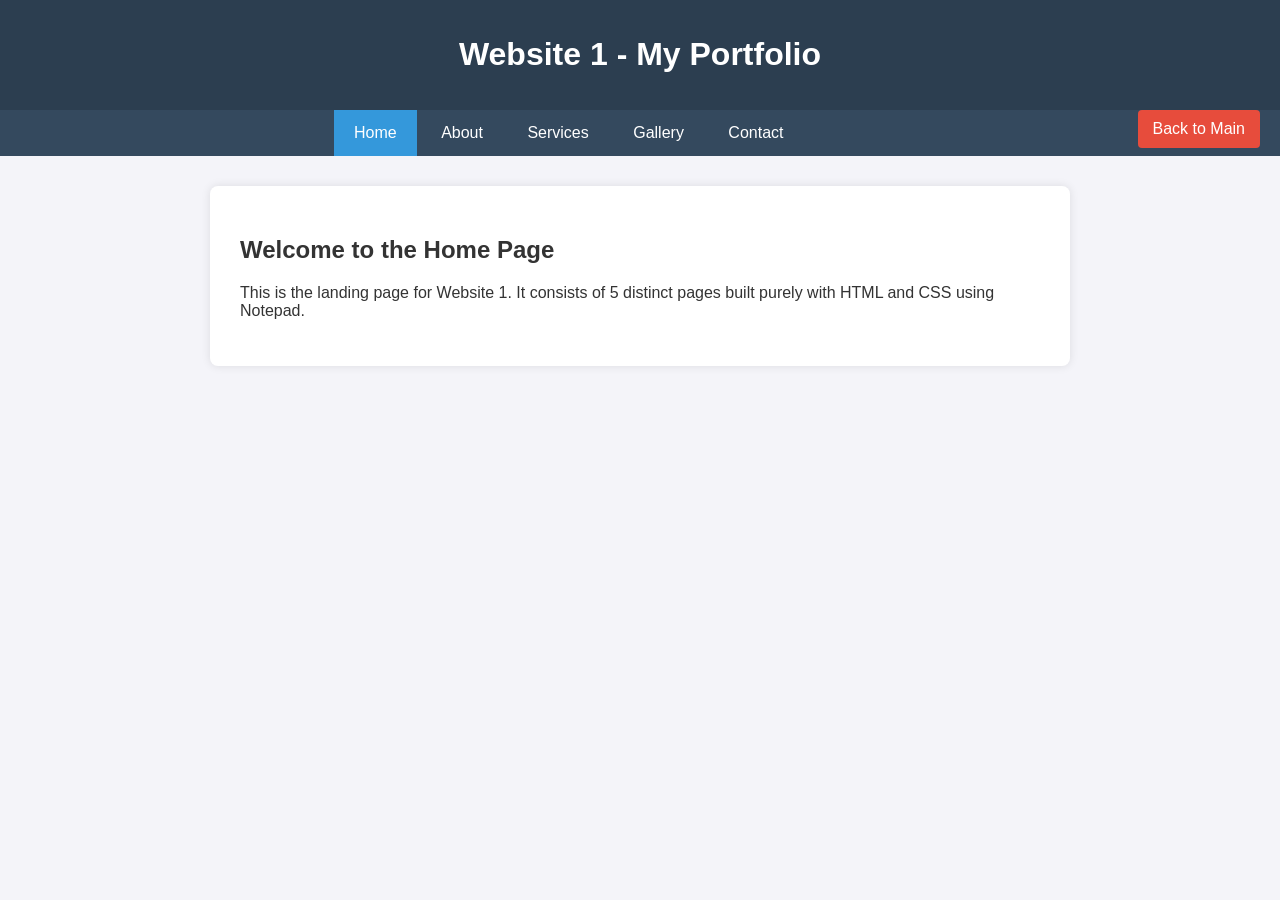
==== index.html @ e3789fb3 "first commit" ====
<!DOCTYPE html>
<html lang="en">
<head>
    <meta charset="UTF-8">
    <title>Website 1 - Home</title>
    <style>
        body { font-family: Arial, sans-serif; margin: 0; background-color: #f4f4f9; color: #333; }
        header { background-color: #2c3e50; color: white; padding: 15px 0; text-align: center; }
        nav { background-color: #34495e; overflow: hidden; text-align: center; }
        nav a { color: white; padding: 14px 20px; text-decoration: none; display: inline-block; }
        nav a:hover { background-color: #2c3e50; }
        nav a.active { background-color: #3498db; }
        .back-link { float: right; background-color: #e74c3c; margin-right: 20px; padding: 10px 15px; border-radius: 4px; text-decoration: none; color: white; }
        .container { max-width: 800px; margin: 30px auto; background: white; padding: 30px; border-radius: 8px; box-shadow: 0 0 10px rgba(0,0,0,0.1); }
    </style>
</head>
<body>
    <header><h1>Website 1 - My Portfolio</h1></header>
    <nav>
        <a href="index.html" class="active">Home</a>
        <a href="about.html">About</a>
        <a href="services.html">Services</a>
        <a href="gallery.html">Gallery</a>
        <a href="contact.html">Contact</a>
        <a href="../index.html" class="back-link">Back to Main</a>
    </nav>
    <div class="container">
        <h2>Welcome to the Home Page</h2>
        <p>This is the landing page for Website 1. It consists of 5 distinct pages built purely with HTML and CSS using Notepad.</p>
    </div>
</body>
</html>
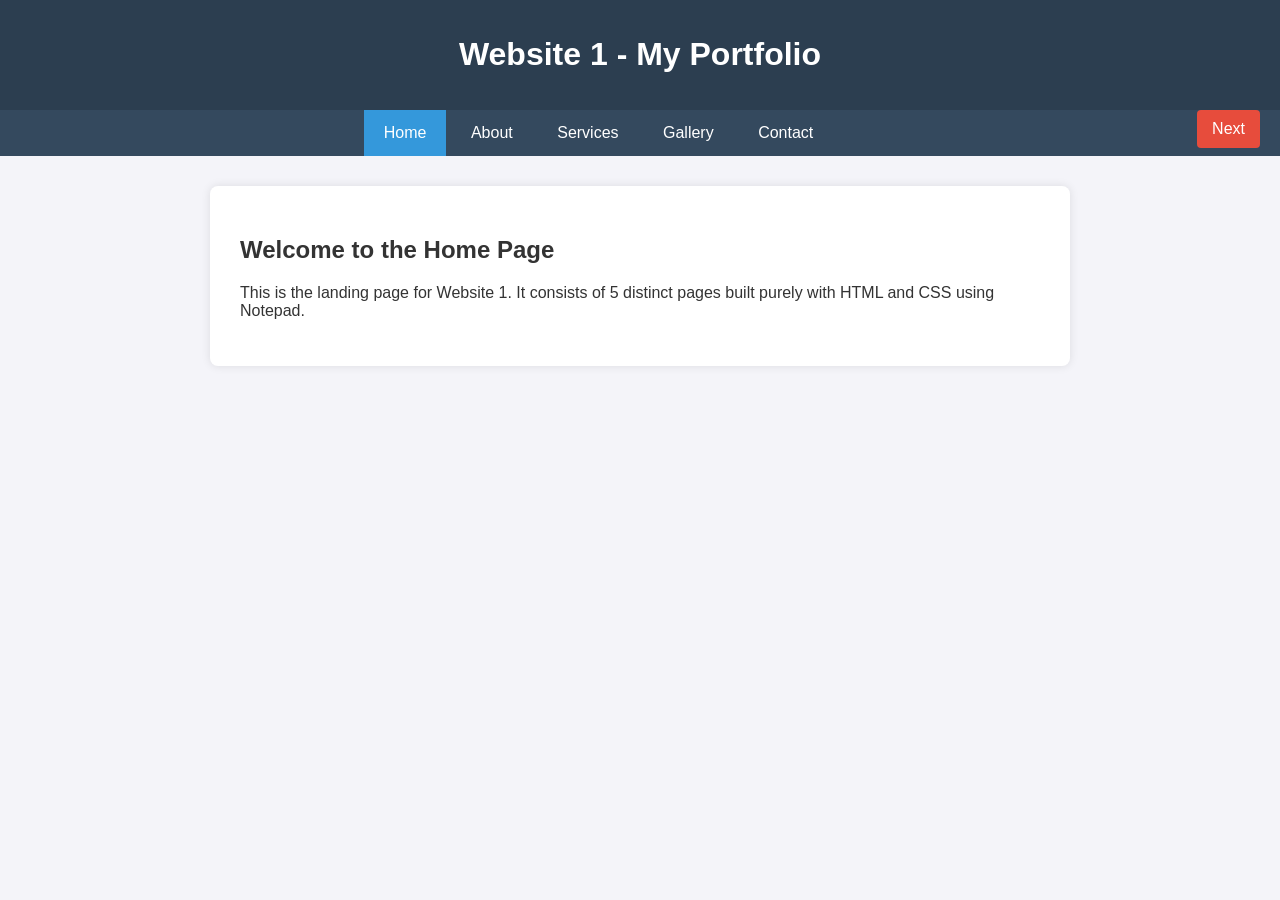
==== commit 3e1cc18e: "Overwrite remote with local code" ====
--- a/index.html
+++ b/index.html
@@ -22,7 +22,7 @@
         <a href="services.html">Services</a>
         <a href="gallery.html">Gallery</a>
         <a href="contact.html">Contact</a>
-        <a href="../index.html" class="back-link">Back to Main</a>
+        <a href="retail%20store/retail/index.html" class="back-link">Next</a>
     </nav>
     <div class="container">
         <h2>Welcome to the Home Page</h2>
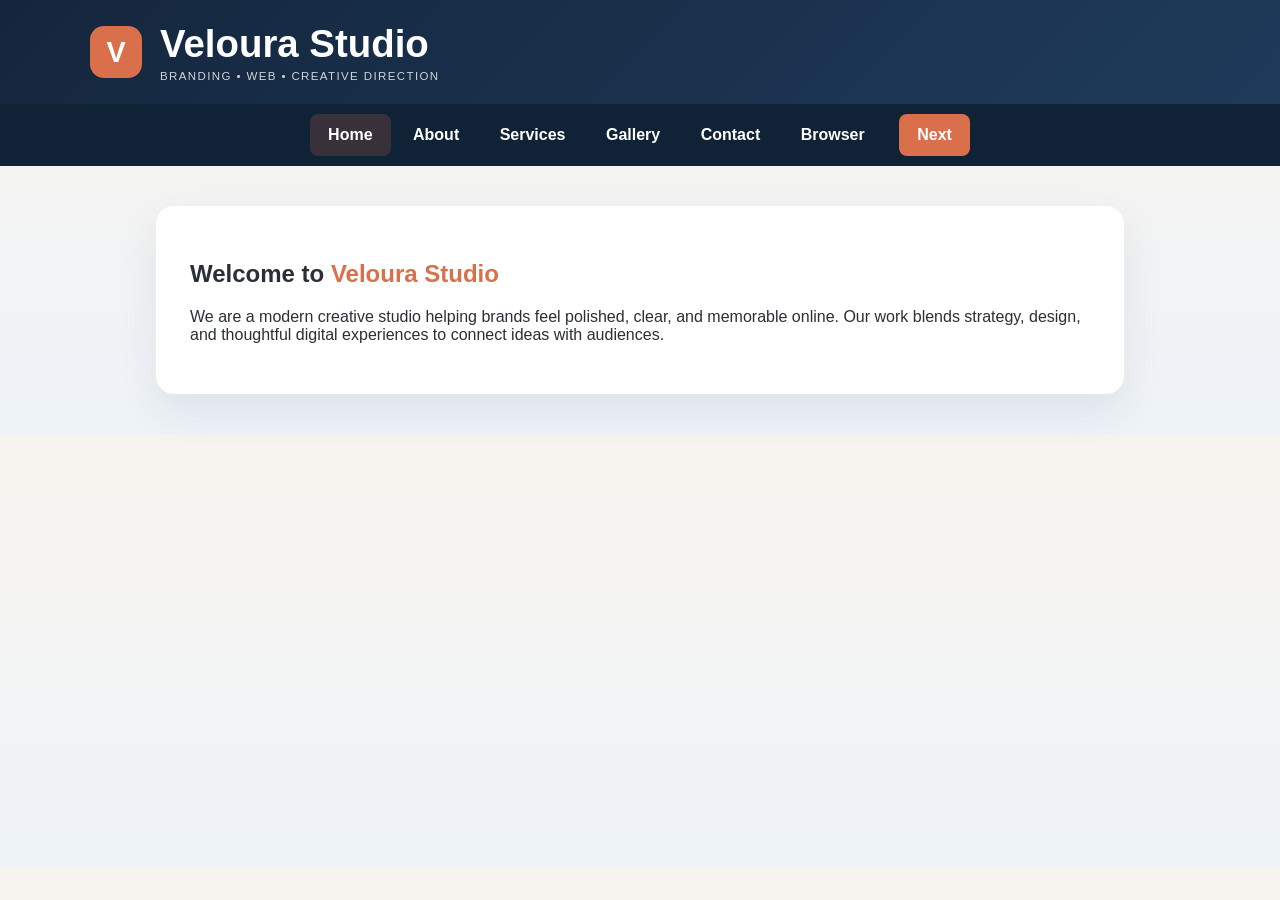
==== commit 9342ceea: "Made a few changes to the website and webpage" ====
--- a/index.html
+++ b/index.html
@@ -2,31 +2,45 @@
 <html lang="en">
 <head>
     <meta charset="UTF-8">
-    <title>Website 1 - Home</title>
+    <meta name="viewport" content="width=device-width, initial-scale=1.0">
+    <title>Veloura Studio | Home</title>
     <style>
-        body { font-family: Arial, sans-serif; margin: 0; background-color: #f4f4f9; color: #333; }
-        header { background-color: #2c3e50; color: white; padding: 15px 0; text-align: center; }
-        nav { background-color: #34495e; overflow: hidden; text-align: center; }
-        nav a { color: white; padding: 14px 20px; text-decoration: none; display: inline-block; }
-        nav a:hover { background-color: #2c3e50; }
-        nav a.active { background-color: #3498db; }
-        .back-link { float: right; background-color: #e74c3c; margin-right: 20px; padding: 10px 15px; border-radius: 4px; text-decoration: none; color: white; }
-        .container { max-width: 800px; margin: 30px auto; background: white; padding: 30px; border-radius: 8px; box-shadow: 0 0 10px rgba(0,0,0,0.1); }
+        body { font-family: Arial, sans-serif; margin: 0; background: linear-gradient(180deg, #f7f3ee 0%, #eef3f8 100%); color: #2a2f36; }
+        header { background: linear-gradient(135deg, #14263d 0%, #1f3b5b 100%); color: white; padding: 22px 20px; }
+        .brand { max-width: 1100px; margin: 0 auto; display: flex; align-items: center; gap: 18px; }
+        .brand-mark { width: 52px; height: 52px; border-radius: 14px; background: #d96f4b; display: grid; place-items: center; font-weight: bold; font-size: 1.8rem; }
+        h1 { margin: 0; font-size: clamp(2rem, 3vw, 2.6rem); }
+        .tagline { margin: 4px 0 0; letter-spacing: 0.12em; text-transform: uppercase; font-size: 0.72rem; opacity: 0.8; }
+        nav { background: #102235; text-align: center; padding: 10px 0; }
+        nav a { color: white; padding: 12px 18px; text-decoration: none; display: inline-block; font-weight: 600; }
+        nav a:hover, nav a.active { background: rgba(217, 111, 75, 0.2); border-radius: 8px; }
+        .back-link { background: #d96f4b; border-radius: 8px; margin-left: 12px; }
+        .container { max-width: 900px; margin: 40px auto; background: white; padding: 34px; border-radius: 18px; box-shadow: 0 18px 40px rgba(20, 38, 61, 0.08); }
+        .highlight { color: #d96f4b; font-weight: bold; }
     </style>
 </head>
 <body>
-    <header><h1>Website 1 - My Portfolio</h1></header>
+    <header>
+        <div class="brand">
+            <div class="brand-mark">V</div>
+            <div>
+                <h1>Veloura Studio</h1>
+                <p class="tagline">Branding • Web • Creative Direction</p>
+            </div>
+        </div>
+    </header>
     <nav>
         <a href="index.html" class="active">Home</a>
         <a href="about.html">About</a>
         <a href="services.html">Services</a>
         <a href="gallery.html">Gallery</a>
         <a href="contact.html">Contact</a>
+        <a href="browser.html">Browser</a>
         <a href="retail%20store/retail/index.html" class="back-link">Next</a>
     </nav>
     <div class="container">
-        <h2>Welcome to the Home Page</h2>
-        <p>This is the landing page for Website 1. It consists of 5 distinct pages built purely with HTML and CSS using Notepad.</p>
+        <h2>Welcome to <span class="highlight">Veloura Studio</span></h2>
+        <p>We are a modern creative studio helping brands feel polished, clear, and memorable online. Our work blends strategy, design, and thoughtful digital experiences to connect ideas with audiences.</p>
     </div>
 </body>
 </html>
